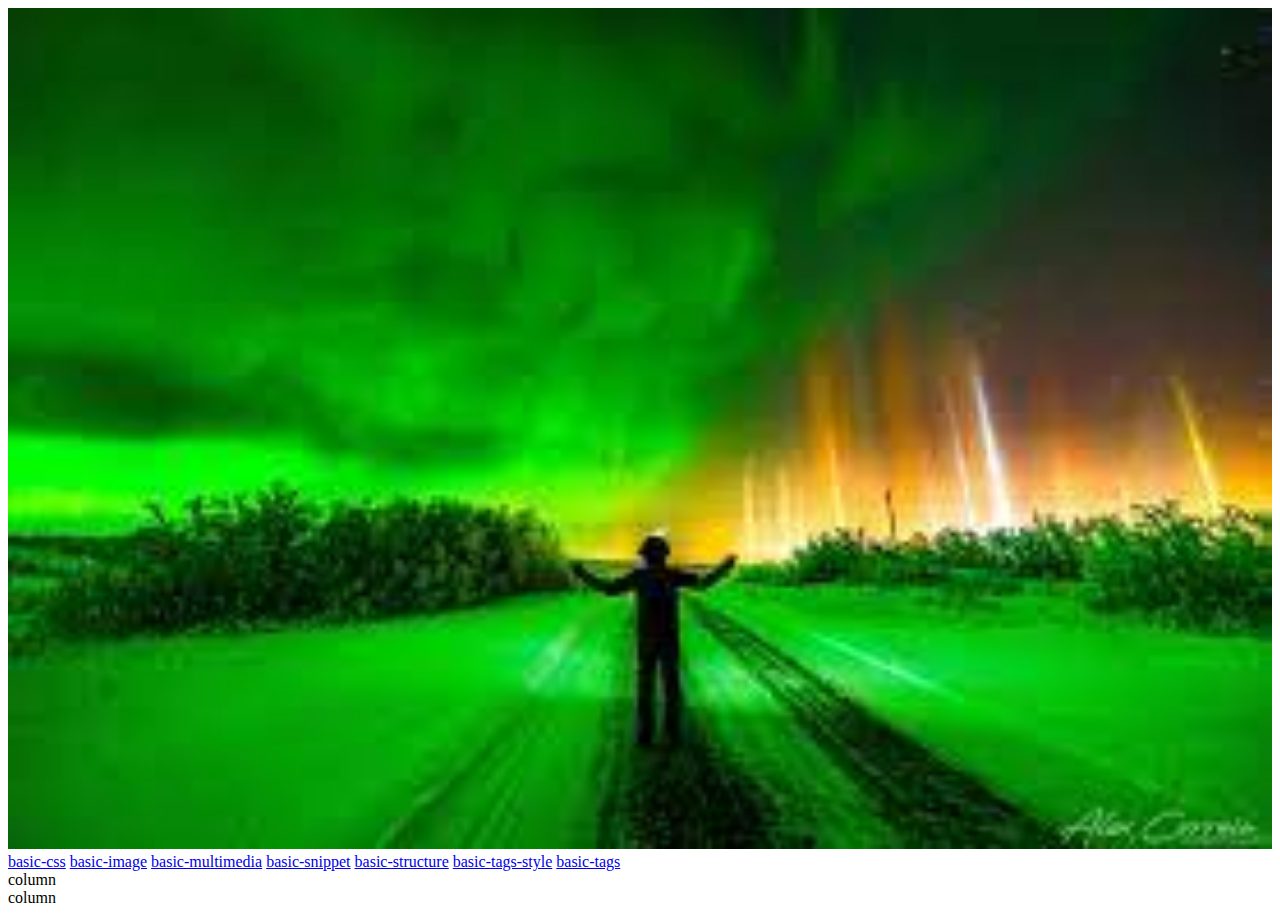
==== index.html @ 09077cf5 "through adding links in column 1" ====
<!DOCTYPE html>
<html>
<head>
  <meta charset="utf-8">
  <meta name="viewport" content="width=device-width, initial-scale=1">
  <link href="https://cdn.jsdelivr.net/npm/bootstrap@5.2.2/dist/css/bootstrap.min.css" rel="stylesheet" integrity="sha384-Zenh87qX5JnK2Jl0vWa8Ck2rdkQ2Bzep5IDxbcnCeuOxjzrPF/et3URy9Bv1WTRi" crossorigin="anonymous">
  <link href="assets/styles.css" rel="stylesheet">
</head>
<body>
  <div class="container-fluid">
  	<div class="row">
  		<img src="assets/download.jpg" alt="Northern Lights" width="100%">
  	</div>
  </div>
  <div class="container">
    <div class="row">
      <div class="col-sm-12 col-lg-4">
        <a href="basic-css.html" target="_blank">basic-css</a>
        <a href="basic-image.html" target="_blank">basic-image</a>
        <a href="basic-multimedia.html" target="_blank">basic-multimedia</a>
        <a href="basic-snippet.html" target="_blank">basic-snippet</a>
        <a href="basic-structure.html" target="_blank">basic-structure</a>
        <a href="basic-tags-style.html" target="_blank">basic-tags-style</a>
        <a href="basic-tags.html" target="_blank">basic-tags</a>
      </div>
        <div class="col-sm-12 col-lg-4">column</div>
        <div class="col-sm-12 col-lg-4">column</div>
    </div>
</div>

<script src="https://ajax.googleapis.com/ajax/libs/jquery/3.5.1/jquery.min.js"></script>
  <script src="https://cdn.jsdelivr.net/npm/bootstrap@5.1.0/dist/js/bootstrap.bundle.min.js" integrity="sha384-U1DAWAznBHeqEIlVSCgzq+c9gqGAJn5c/t99JyeKa9xxaYpSvHU5awsuZVVFIhvj" crossorigin="anonymous"></script>
</body>
</html>
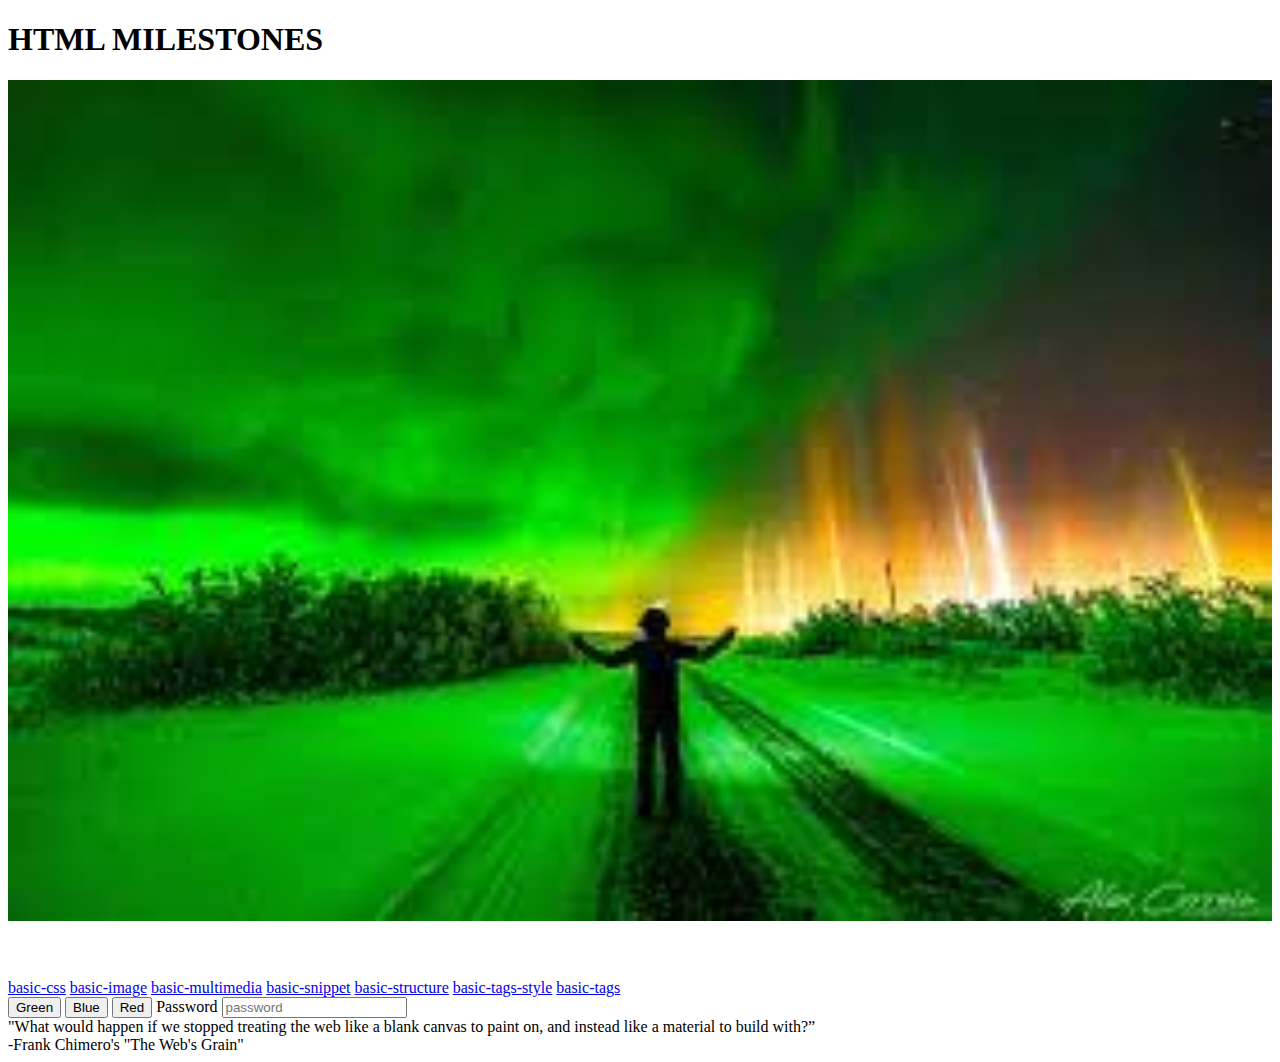
==== commit 27e87bad: "finished all html milestones" ====
--- a/index.html
+++ b/index.html
@@ -1,17 +1,20 @@
 <!DOCTYPE html>
 <html>
 <head>
+  <title>HTML Milestones</title>
   <meta charset="utf-8">
   <meta name="viewport" content="width=device-width, initial-scale=1">
   <link href="https://cdn.jsdelivr.net/npm/bootstrap@5.2.2/dist/css/bootstrap.min.css" rel="stylesheet" integrity="sha384-Zenh87qX5JnK2Jl0vWa8Ck2rdkQ2Bzep5IDxbcnCeuOxjzrPF/et3URy9Bv1WTRi" crossorigin="anonymous">
   <link href="assets/styles.css" rel="stylesheet">
 </head>
 <body>
+  <h1>HTML MILESTONES</h1>
   <div class="container-fluid">
   	<div class="row">
   		<img src="assets/download.jpg" alt="Northern Lights" width="100%">
   	</div>
   </div>
+  <br><br><br>
   <div class="container">
     <div class="row">
       <div class="col-sm-12 col-lg-4">
@@ -23,8 +26,15 @@
         <a href="basic-tags-style.html" target="_blank">basic-tags-style</a>
         <a href="basic-tags.html" target="_blank">basic-tags</a>
       </div>
-        <div class="col-sm-12 col-lg-4">column</div>
-        <div class="col-sm-12 col-lg-4">column</div>
+        <div class="col-sm-12 col-lg-4">
+          <button type="button" class="btn btn-success">Green</button>
+          <button type="button" class="btn btn-info">Blue</button>
+          <button type="button" class="btn btn-danger">Red</button>
+          <label for="password1">Password</label>
+          <input type="password" class="form-control" id="password1" placeholder="password">
+          </div>
+        <div class="col-sm-12 col-lg-4">"What would happen if we stopped treating the web like a blank canvas to paint on, and instead like a material to build with?”
+          <br> -Frank Chimero's "The Web's Grain"</div>
     </div>
 </div>
 
